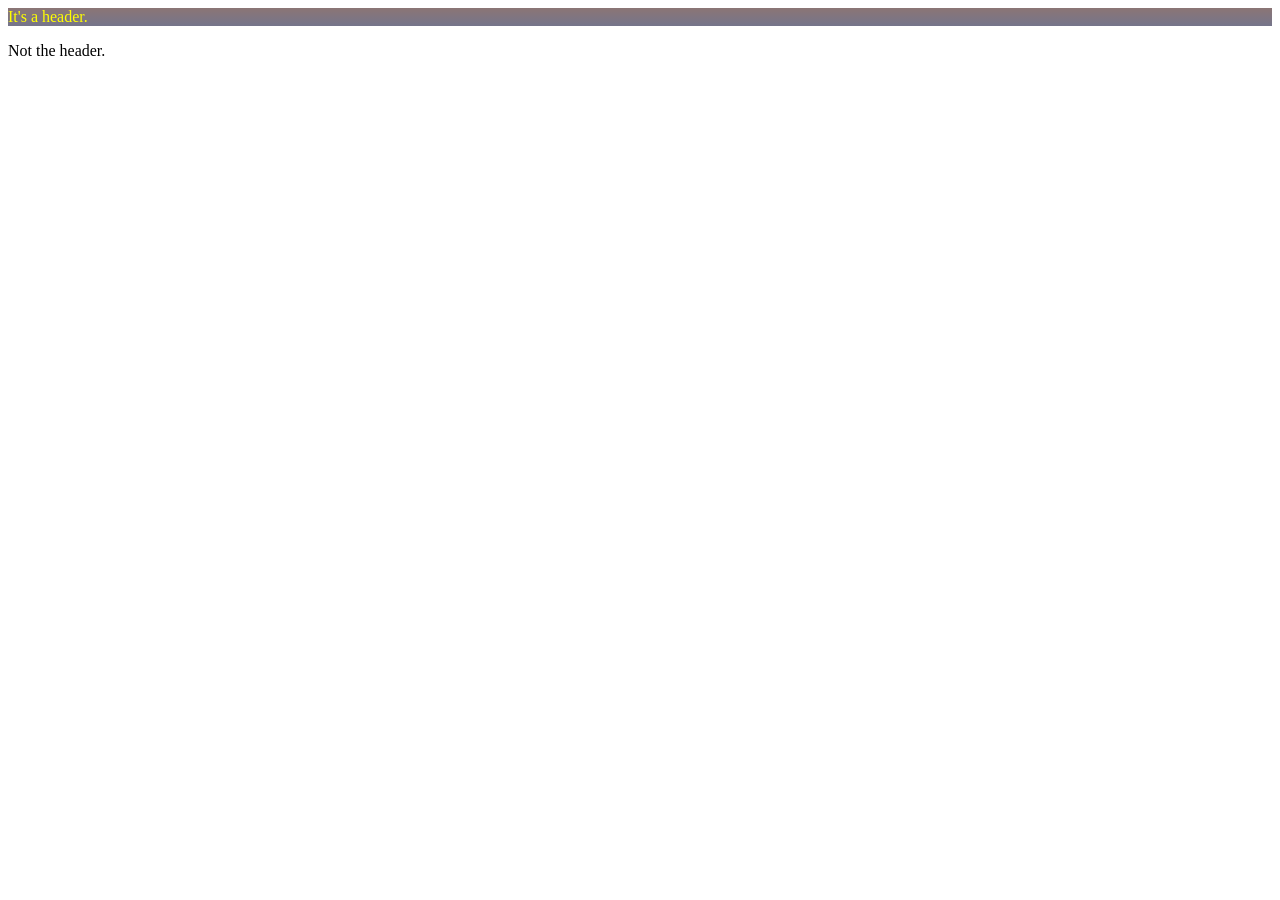
==== index.html @ 85976992 "Update index.html" ====
<!DOCTYPE html>
<html>
  <head>
    <title>Evan Magill's website</title>
    <link rel="icon" type="image/x-icon" href="/efavicon.ico">
    <style>
      header {
        background: linear-gradient(0deg, rgba(0, 0, 0, 1) 0%, rgba(255, 255, 255, 1) 100%);
      }
      p {
        color: rgb(0, 0, 0);
      }
    </style>
  </head>
  <body>
    <header id="header">It's a header.</header>
    <p>Not the header.</p>
    <script>
      var changeCount = 0;
      var alwaysTrue = true;
      var header = document.querySelector("header");
      var style = document.querySelector("style");
      var tB = [[],[]];//top and bottom.
      for(var i = 0; i < 2; i ++) {
        for(var j = 0; j < 3; j ++) {
          tB[i][j] = Math.floor(Math.random() * 256);
        }
      }
      var text = [255 * (1 - Math.floor(tB[0][0] / 128)), 255 * (1 - Math.floor(tB[0][1] / 128)), 255 * (1 - Math.floor(tB[0][2] / 128))];
      var display = [[128, 128, 128], [128, 128, 128]];
      change = function() {
        if(changeCount % 3 == 0) {
          console.log("mod 3");
          for(var j = 0; j < 3; j ++) {
            for(var i = 0; i < 2; i ++) {
              tB[i][j] = Math.floor(Math.random() * 256);
            }
            text[j] = 255 * (1 - Math.floor(tB[0][j] / 128));
          }
          header.style.color = "rgb(" + text[0] + ", "  + text[1] + ", " + text[2] + ")";
        }else {
          console.log("normal");
          for(var j = 0; j < 3; j ++) {
            tB[1][j] = Math.floor(Math.random() * 256);
          }
        }
        changeCount ++;
        console.log("changeCount: " + changeCount + ",  text: [" + text[0] + ", "  + text[1] + ", " + text[2] + "]");
        console.log("top:    [" + tB[0][0] + ", "  + tB[0][1] + ", " + tB[0][2] + "]");
        console.log("bottom: [" + tB[1][0] + ", "  + tB[1][1] + ", " + tB[1][2] + "]");
      };
      approach = function() {
        for(var i = 0; i < 2; i ++) {
          for(var j = 0; j < 3; j ++) {
            if(display[i][j] < tB[i][j]) {
              display[i][j] ++;
            }else if (display[i][j] > tB[i][j]) {
              display[i][j] --;
            }
          }
        }
        if(changeCount < 5) {
          console.log("display top:    [" + display[0][0] + ", "  + display[0][1] + ", " + display[0][2] + "]");
          console.log("display bottom: [" + display[1][0] + ", "  + display[1][1] + ", " + display[1][2] + "]");
        }
        style.innerHTML = "header { background: linear-gradient(0deg, rgba(" + display[0][0] + ", " + display[0][1] + ", " + display[0][2] + ",1) 0%, rgba(" + display[1][0] + ", " + display[1][1] + ", " + display[1][2] + ",1) 100%); }";
      }
      if(alwaysTrue) {
        change();
        setInterval(change, 20000);
        setInterval(approach, 100);
      }else {
        clearInterval(change);
        clearInterval(approach);
      }
    </script>
  </body>
</html>
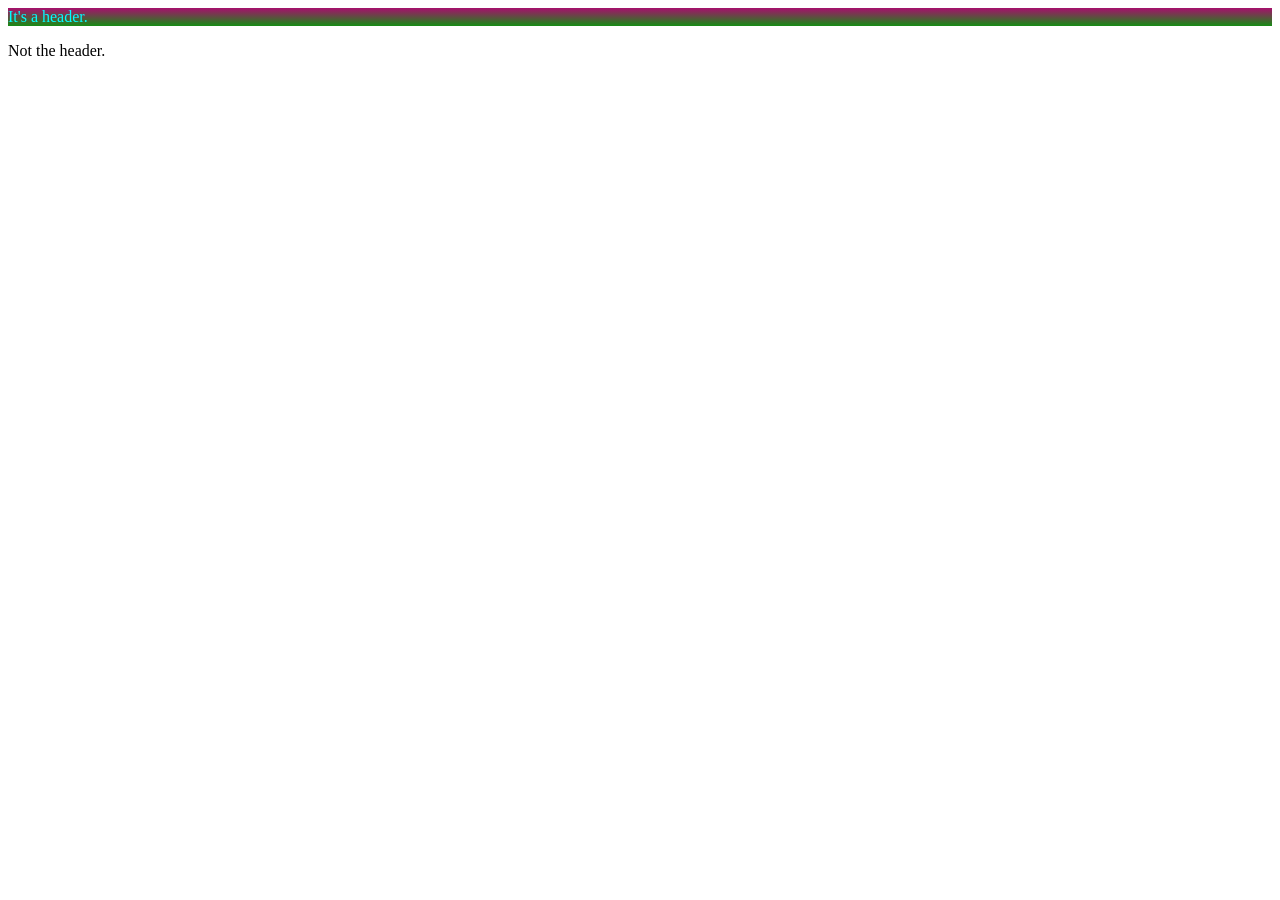
==== commit 612ddbe9: "Update index.html" ====
--- a/index.html
+++ b/index.html
@@ -21,13 +21,15 @@
       var header = document.querySelector("header");
       var style = document.querySelector("style");
       var tB = [[],[]];//top and bottom.
-      for(var i = 0; i < 2; i ++) {
-        for(var j = 0; j < 3; j ++) {
+      var text = [];
+      var display = [[],[]];
+      for(var j = 0; j < 3; j ++) {
+        for(var i = 0; i < 2; i ++) {
           tB[i][j] = Math.floor(Math.random() * 256);
+          display[i][j] = tB[i][j];
         }
+        text[j] = 255 * (1 - Math.floor(tB[0][j] / 128));
       }
-      var text = [255 * (1 - Math.floor(tB[0][0] / 128)), 255 * (1 - Math.floor(tB[0][1] / 128)), 255 * (1 - Math.floor(tB[0][2] / 128))];
-      var display = [[128, 128, 128], [128, 128, 128]];
       change = function() {
         if(changeCount % 3 == 0) {
           console.log("mod 3");
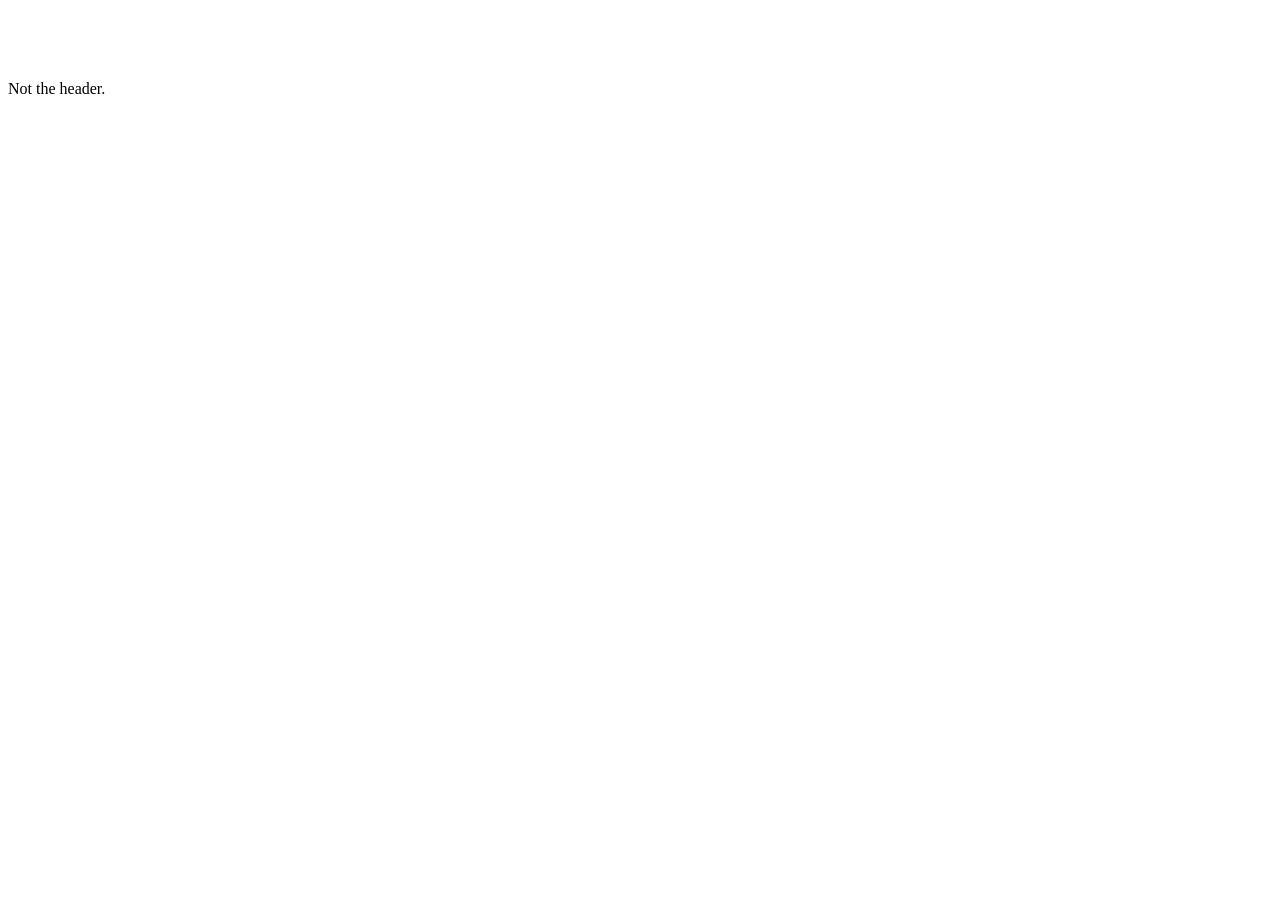
==== commit 0914b7b5: "Update index.html" ====
--- a/index.html
+++ b/index.html
@@ -13,12 +13,12 @@
     </style>
   </head>
   <body>
-    <header id="header">It's a header.</header>
+    <div id="header"><h1>It's a header.</h1></div>
     <p>Not the header.</p>
     <script>
       var changeCount = 0;
       var alwaysTrue = true;
-      var header = document.querySelector("header");
+      var header = document.querySelector("#header");
       var style = document.querySelector("style");
       var tB = [[],[]];//top and bottom.
       var text = [];
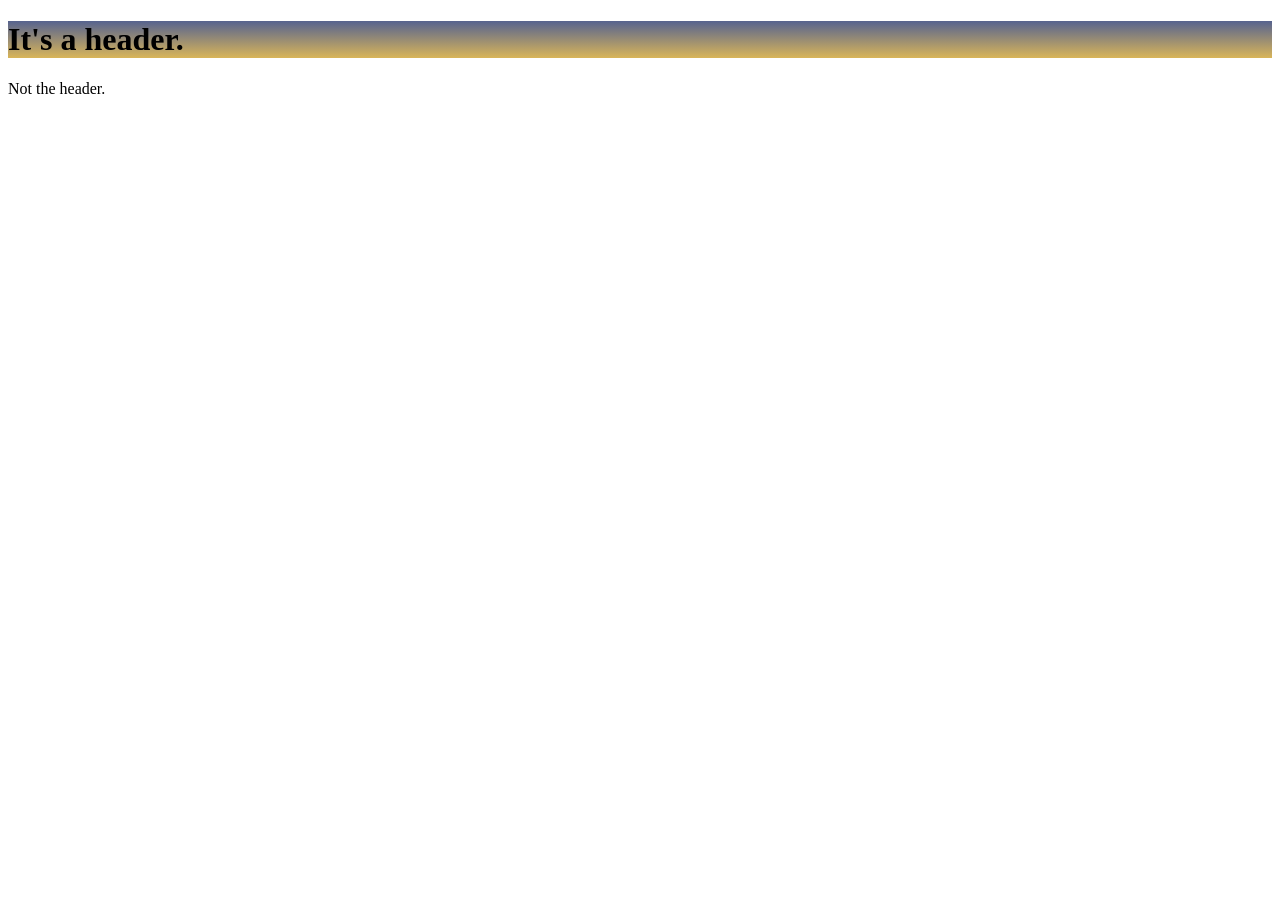
==== commit f8c3bc68: "Update index.html" ====
--- a/index.html
+++ b/index.html
@@ -65,7 +65,7 @@
           console.log("display top:    [" + display[0][0] + ", "  + display[0][1] + ", " + display[0][2] + "]");
           console.log("display bottom: [" + display[1][0] + ", "  + display[1][1] + ", " + display[1][2] + "]");
         }
-        style.innerHTML = "header { background: linear-gradient(0deg, rgba(" + display[0][0] + ", " + display[0][1] + ", " + display[0][2] + ",1) 0%, rgba(" + display[1][0] + ", " + display[1][1] + ", " + display[1][2] + ",1) 100%); }";
+        style.innerHTML = "#header { background: linear-gradient(0deg, rgba(" + display[0][0] + ", " + display[0][1] + ", " + display[0][2] + ",1) 0%, rgba(" + display[1][0] + ", " + display[1][1] + ", " + display[1][2] + ",1) 100%); }";
       }
       if(alwaysTrue) {
         change();
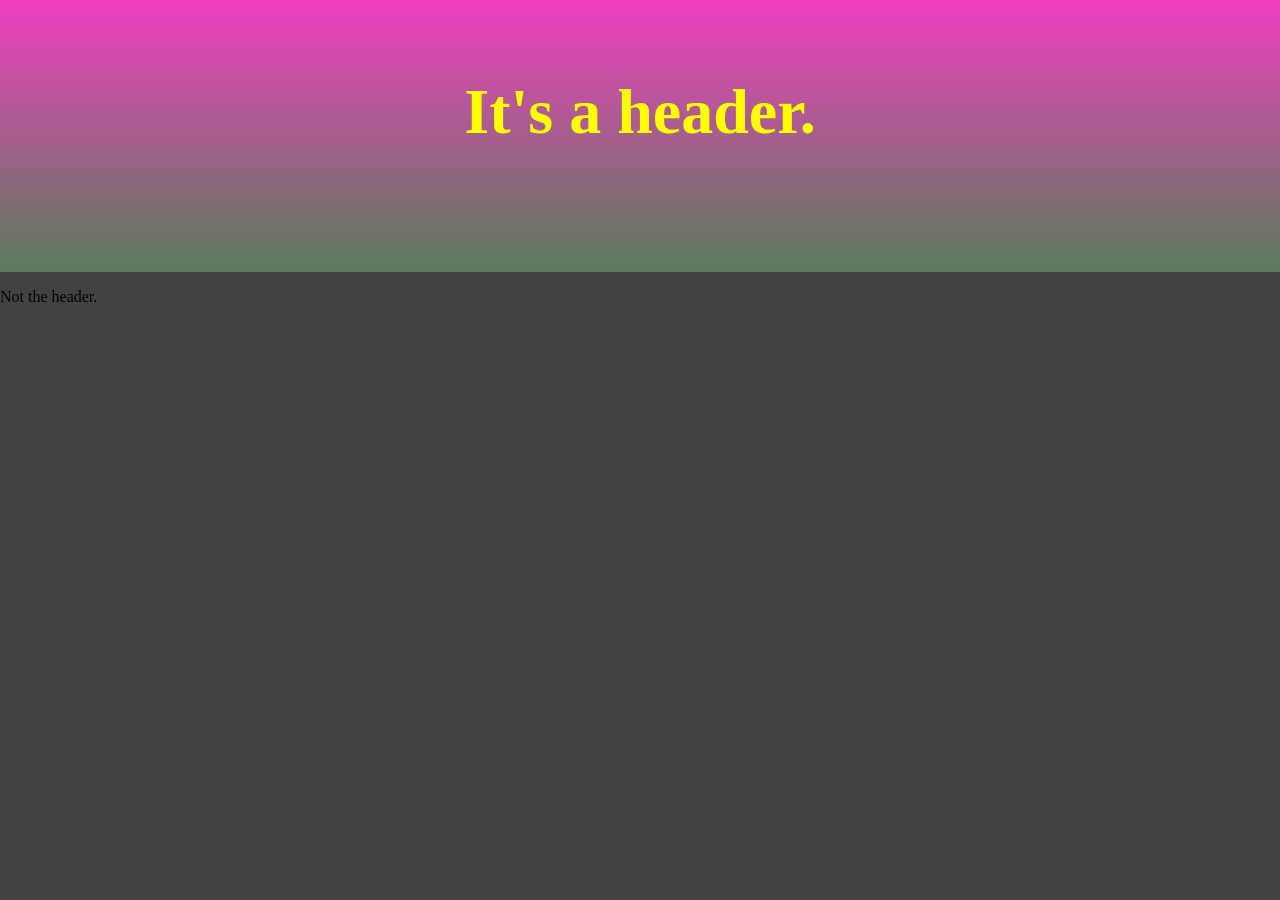
==== commit e09a2c76: "Update index.html" ====
--- a/index.html
+++ b/index.html
@@ -2,6 +2,7 @@
 <html>
   <head>
     <title>Evan Magill's website</title>
+    <link href="/style.css" type="text/css" rel="stylesheet" />
     <link rel="icon" type="image/x-icon" href="/efavicon.ico">
     <style>
       header {
--- a/style.css
+++ b/style.css
@@ -0,0 +1,15 @@
+body {
+  margin: 0;
+  padding: 0;
+  background-color: #424242
+}
+h1 {
+  font-size: 4rem;
+}
+#header {
+  background-color: #7da;
+  color: #fff;
+  text-align: center;
+  margin: 0;
+  padding: 2rem 0 5rem 0;
+}
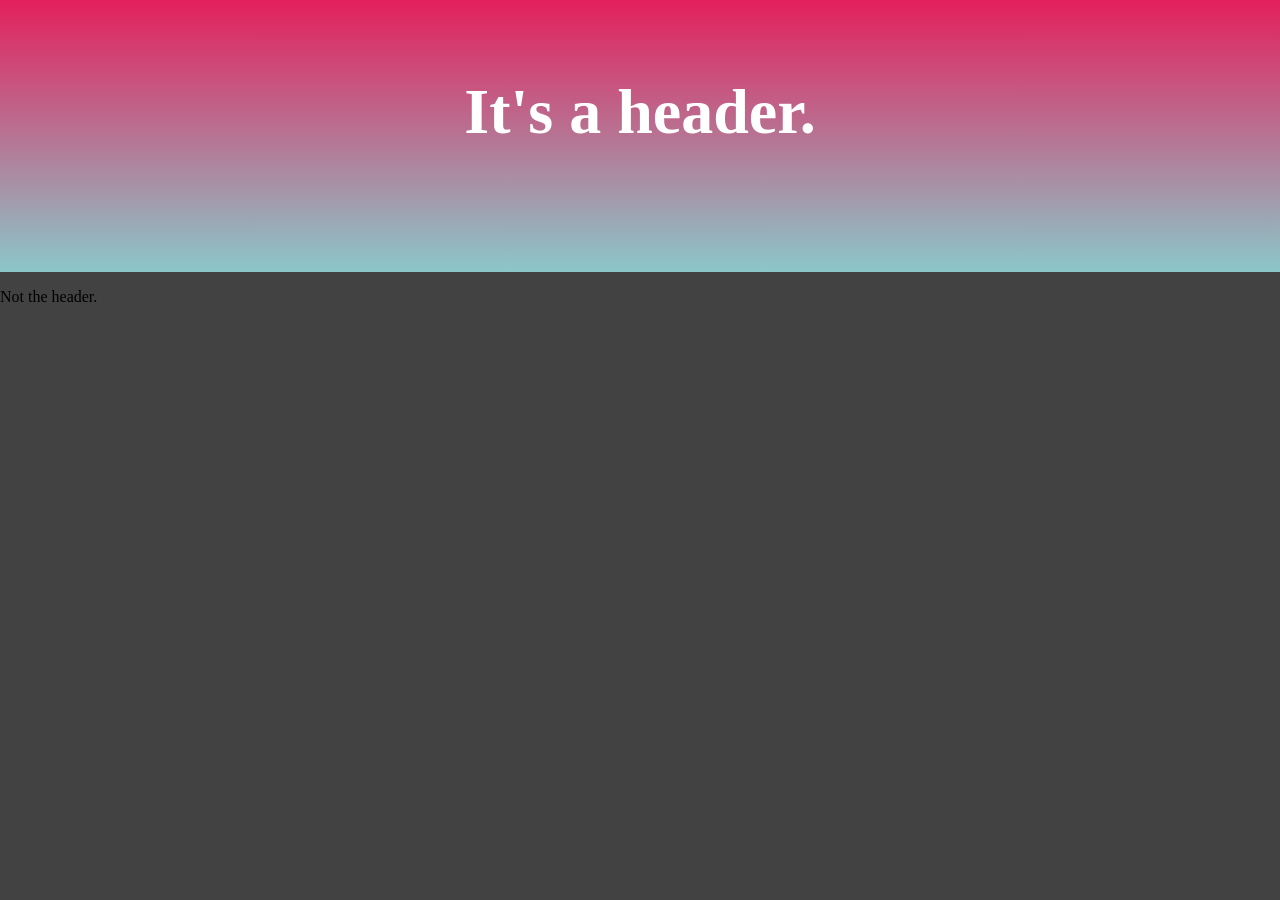
==== commit 68394a25: "Update index.html" ====
--- a/index.html
+++ b/index.html
@@ -32,7 +32,7 @@
         text[j] = 255 * (1 - Math.floor(tB[0][j] / 128));
       }
       change = function() {
-        if(changeCount % 3 == 0) {
+        if(changeCount % 10 == 9) {
           console.log("mod 3");
           for(var j = 0; j < 3; j ++) {
             for(var i = 0; i < 2; i ++) {
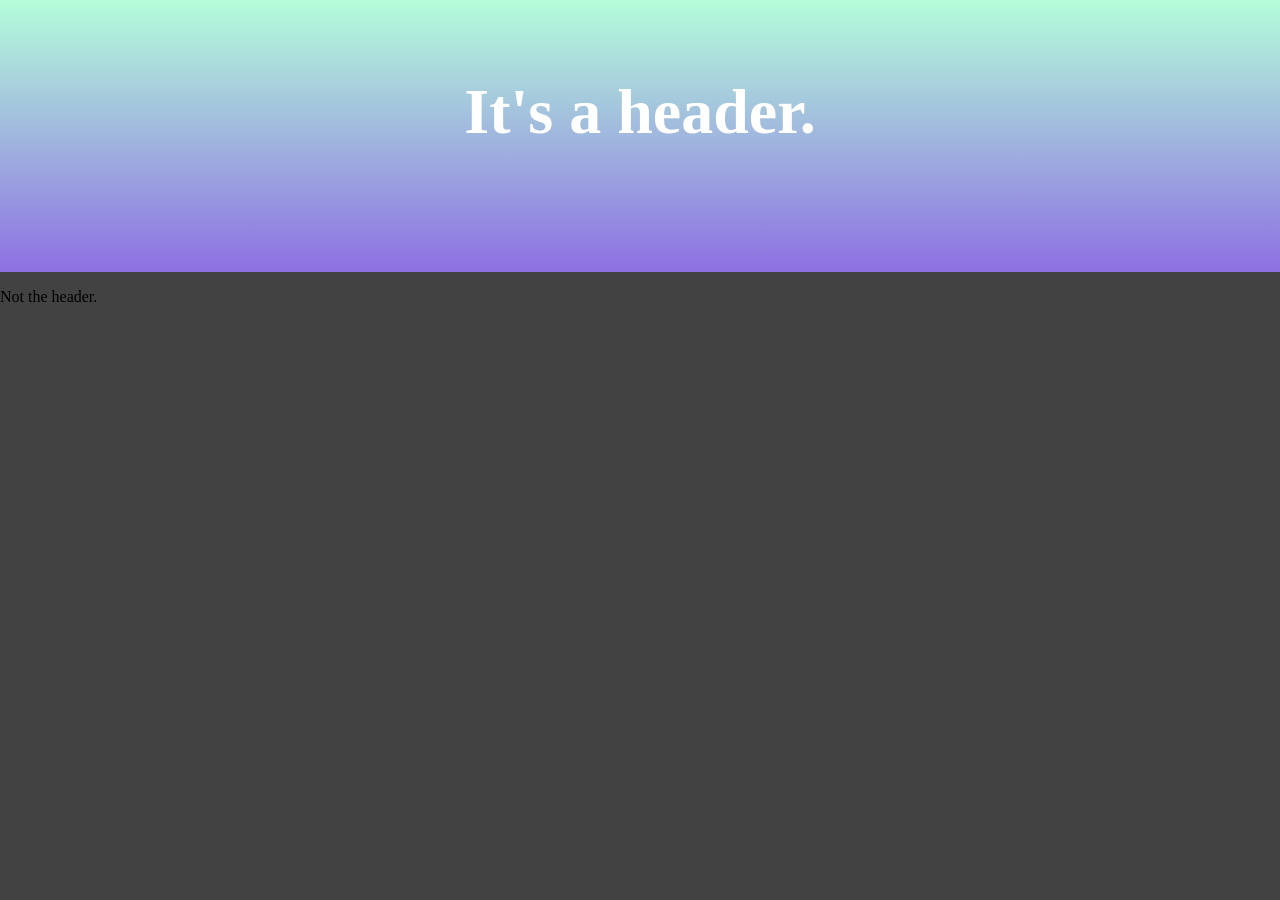
==== commit dd1627a6: "Update index.html" ====
--- a/index.html
+++ b/index.html
@@ -66,7 +66,7 @@
           console.log("display top:    [" + display[0][0] + ", "  + display[0][1] + ", " + display[0][2] + "]");
           console.log("display bottom: [" + display[1][0] + ", "  + display[1][1] + ", " + display[1][2] + "]");
         }
-        style.innerHTML = "#header { background: linear-gradient(0deg, rgba(" + display[0][0] + ", " + display[0][1] + ", " + display[0][2] + ",1) 0%, rgba(" + display[1][0] + ", " + display[1][1] + ", " + display[1][2] + ",1) 100%); }";
+        style.innerHTML = "#header { background: linear-gradient(0deg, rgba(" + display[1][0] + ", " + display[1][1] + ", " + display[1][2] + ",1) 0%, rgba(" + display[0][0] + ", " + display[0][1] + ", " + display[0][2] + ",1) 100%); }";
       }
       if(alwaysTrue) {
         change();
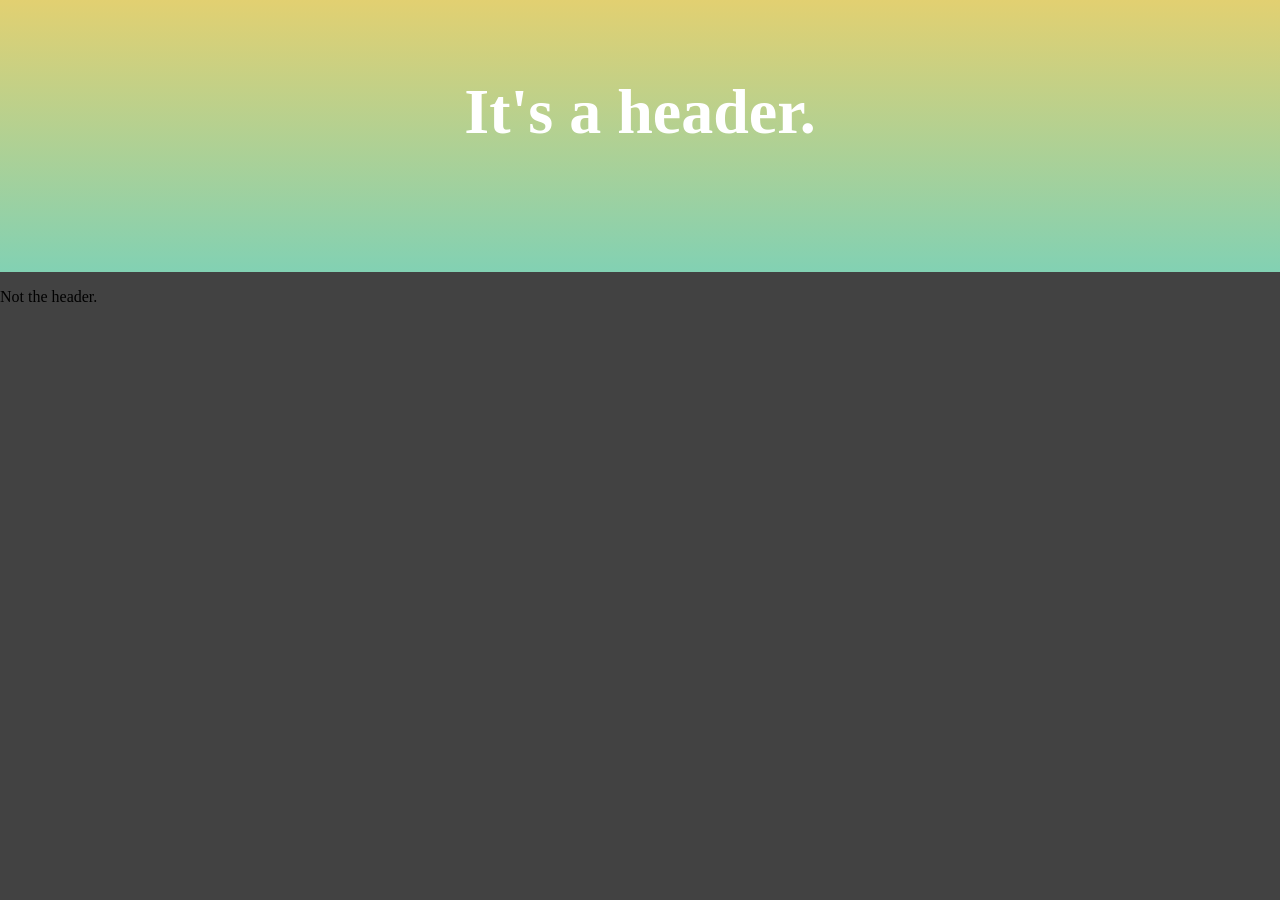
==== commit 2ca0e4c3: "Update index.html" ====
--- a/index.html
+++ b/index.html
@@ -33,7 +33,6 @@
       }
       change = function() {
         if(changeCount % 10 == 9) {
-          console.log("mod 3");
           for(var j = 0; j < 3; j ++) {
             for(var i = 0; i < 2; i ++) {
               tB[i][j] = Math.floor(Math.random() * 256);
@@ -42,15 +41,11 @@
           }
           header.style.color = "rgb(" + text[0] + ", "  + text[1] + ", " + text[2] + ")";
         }else {
-          console.log("normal");
           for(var j = 0; j < 3; j ++) {
             tB[1][j] = Math.floor(Math.random() * 256);
           }
         }
         changeCount ++;
-        console.log("changeCount: " + changeCount + ",  text: [" + text[0] + ", "  + text[1] + ", " + text[2] + "]");
-        console.log("top:    [" + tB[0][0] + ", "  + tB[0][1] + ", " + tB[0][2] + "]");
-        console.log("bottom: [" + tB[1][0] + ", "  + tB[1][1] + ", " + tB[1][2] + "]");
       };
       approach = function() {
         for(var i = 0; i < 2; i ++) {
@@ -63,8 +58,6 @@
           }
         }
         if(changeCount < 5) {
-          console.log("display top:    [" + display[0][0] + ", "  + display[0][1] + ", " + display[0][2] + "]");
-          console.log("display bottom: [" + display[1][0] + ", "  + display[1][1] + ", " + display[1][2] + "]");
         }
         style.innerHTML = "#header { background: linear-gradient(0deg, rgba(" + display[1][0] + ", " + display[1][1] + ", " + display[1][2] + ",1) 0%, rgba(" + display[0][0] + ", " + display[0][1] + ", " + display[0][2] + ",1) 100%); }";
       }
